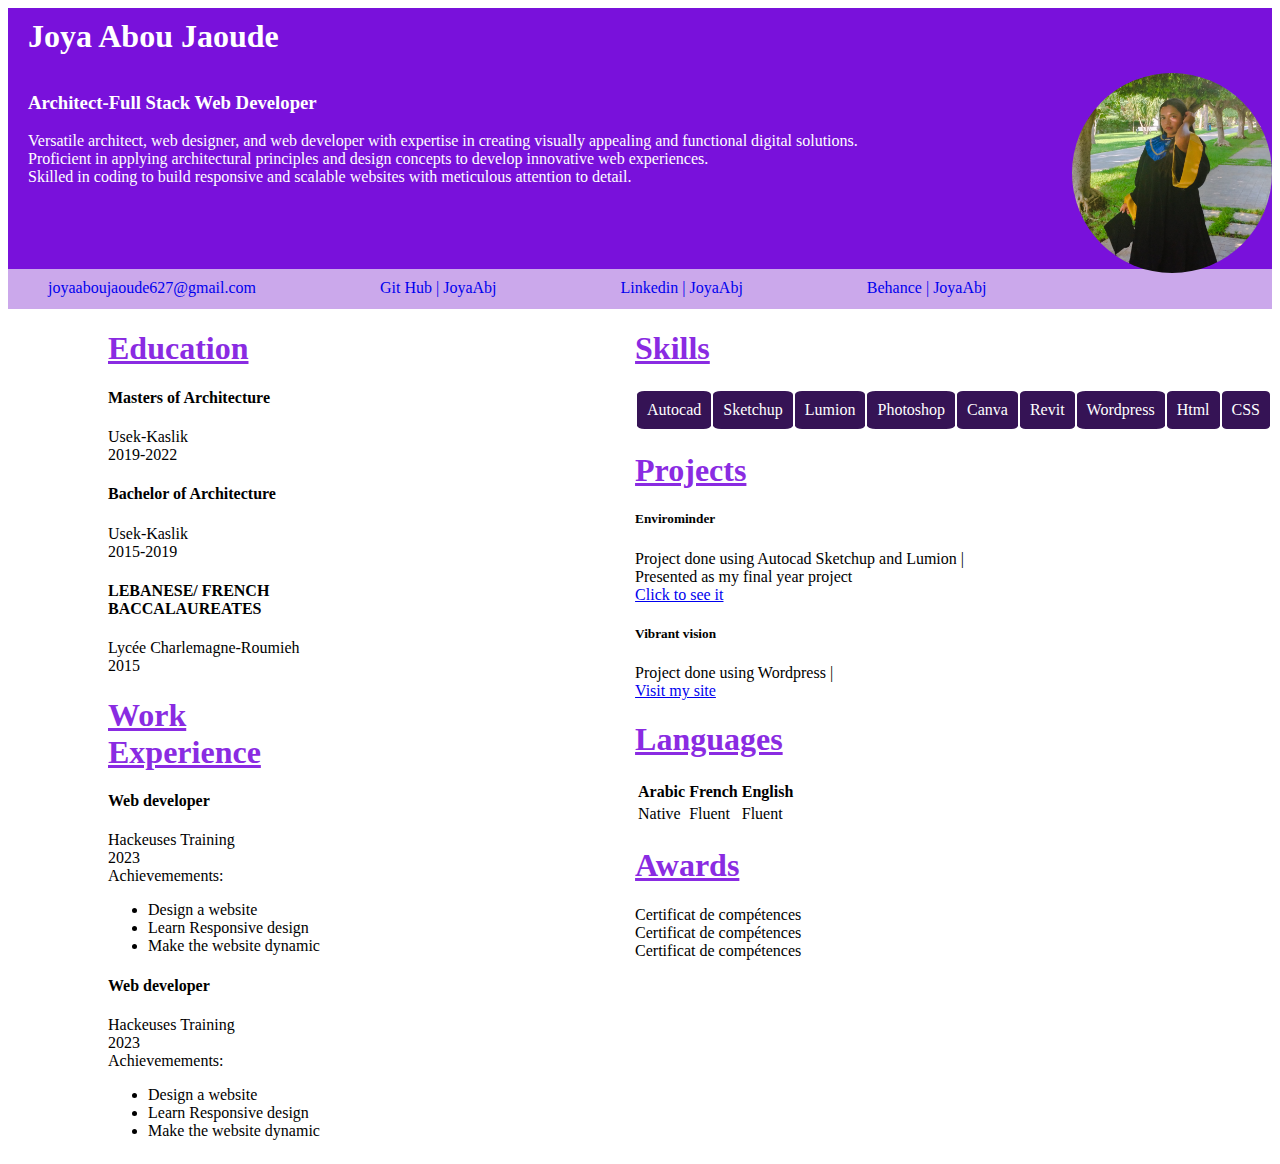
==== Styled-cv.html @ 25e26ec9 "Styled-cv-css-responsivee" ====
<html>
    <head>
        <link rel="stylesheet" href="styles.css"></head>
         <link rel="preconnect" href="https://fonts.googleapis.com">
        <link rel="preconnect" href="https://fonts.gstatic.com" crossorigin>
        <link href="https://fonts.googleapis.com/css2?family=Montserrat:wght@300;400;700&display=swap" rel="stylesheet">
        <body>
            <header class="header">
                <h1 class="title">Joya Abou Jaoude</h1> <br>
            <div class="container">
            <div class="content">
                <h3 class="sub-title">Architect-Full Stack  Web Developer</h3>
                <p>
                    Versatile architect, web designer, and web developer with expertise in creating visually appealing and functional digital solutions.<br>
                    Proficient in applying architectural principles and design concepts to develop innovative web experiences. <br>
                    Skilled in coding to build responsive and scalable websites with meticulous attention to detail.
                </p>
            </div>
                <img src="./Joya-min.jpg" alt="portrait" class="image">
            </div>
         </header>
        
            
         <div class="personal-info">
            <ul class="top-list">
                        <li class="list"><a href="mailto: joyaaboujaoude627@gmail.com"> joyaaboujaoude627@gmail.com</a> </li>
                        <li class="list"><a href="https://github.com/JoyaAbj"> Git Hub | JoyaAbj</a></li>
                        <li class="list"><a href="https://www.linkedin.com/in/joya-abou-jaoude-ba43a6246/"> Linkedin | JoyaAbj</a></li>
                        <li class="list"><a href="https://www.behance.net/JoyaAbouJaoude"> Behance | JoyaAbj</a></li>
            </ul>
        </div>
        <div class="column">
        <div class="first-column">
            <h1 class="section-title">Education</h1>
            <h4 class="headers">Masters of Architecture</h4>
            <p class="description-for-sections">
                Usek-Kaslik <br>
                2019-2022
            </p>
            <h4 class="headers">Bachelor of Architecture</h4>
            <p class="description-for-sections">
                Usek-Kaslik <br>
                2015-2019
            </p>
            <h4 class="headers">LEBANESE/ FRENCH BACCALAUREATES </h4>
            <p class="description-for-sections">
                Lycée Charlemagne-Roumieh <br>
                2015
            </p>
            <h1 class="section-title">Work Experience</h1>
            <h4 class="headers">Web developer</h4>
            <p class="description-for-section">
                Hackeuses Training <br>
                2023 <br>
                Achievemements:<br>
                <ul>
                    <li>Design a website</li>
                    <li>Learn Responsive design</li>
                    <li>Make the website dynamic</li>
                </ul>
            </p>
            <h4 class="headers">Web developer</h4>
            <p class="description-for-section">
                Hackeuses Training <br>
                2023 <br>
                Achievemements:<br>
                <ul>
                    <li>Design a website</li>
                    <li>Learn Responsive design</li>
                    <li>Make the website dynamic</li>
                </ul>
            </p>
            
        </div>
        <div class="second-column">
            <h1 class="section-title">Skills</h1>
            <table>
                <tr>
                    <td class="skill">Autocad</td>
                    <td class="skill">Sketchup</td>
                    <td class="skill">Lumion</td>
                    <td class="skill">Photoshop</td>
                    <td class="skill">Canva</td>
                    <td class="skill">Revit</td>
                    <td class="skill">Wordpress</td>
                    <td class="skill">Html</td>
                    <td class="skill">CSS</td>
                    
                    
                </tr>
            </table>
            <h1 class="section-title">Projects</h1>
            <h5 class="h5">Envirominder</h5>
             <p>
                Project done using Autocad Sketchup and Lumion | <br>
                Presented as my final year project <br>
                <a href="https://www.behance.net/JoyaAbouJaoude">Click to see it</a>
            </p>
            <h5 class="h5">Vibrant vision</h5>
            <p>
                Project done using Wordpress | <br>
                <a href="https://dev-vibrantvision.pantheonsite.io/">Visit my site</a>
            </p>
            <h1 class="section-title">Languages</h1>
            <table>
                <tr>
                 <th>Arabic</th>
                 <th>French</th>
                 <th>English</th>
                </tr>
                <td>Native</td>
                <td>Fluent</td>
                <td>Fluent</td>
            </table>
            <h1 class="section-title">Awards</h1>
            <p class="description-for-section">
                Certificat de compétences <br>
                Certificat de compétences <br>
                Certificat de compétences
            </p> 
    </div>
    </div>  
    </body>
</html>
---- styles.css ----
.header {
    background-color: rgb(121, 17, 219);
}
.title{
    color: white;
    margin: 0 0 0 20px;
    padding: 10px 0 0 0 ;
    font-weight: 700;
}
.container{
    display: flex;
}
.content {
    flex: 1;
    margin: 0 0 0 20px;
    font-weight: 300;
}
.content {
    color: white;
}
.image {
    height: 200px;
    width: 200px;
    border-radius: 50%;
    padding-top: -100px;
}

.personal-info{
    margin-top: -20px;
    height: 40px;
    background-color: rgb(203, 168, 235);
}
.top-list{
    padding-top: 10px;
}
.list {
    display: inline;
    list-style: none;
    margin-right: 120px;
}
.list a{
    text-decoration: none; 
}
.section-title {
    color: blueviolet;
    text-decoration: underline;
}
.skill {
    background-color: rgb(53, 19, 85);
    border-radius: 10%;
    color: white;
    padding: 10px 10px 10px 10px;
}
.column {
    display: flex;
    justify-content:space-around;
}
.first-column {
    padding-left: 100px;
}
.second-column {
    padding-left: 300px;
}
@media (max-width:700px) {
    body {
        background-color: rgb(236, 215, 255);
    }
}
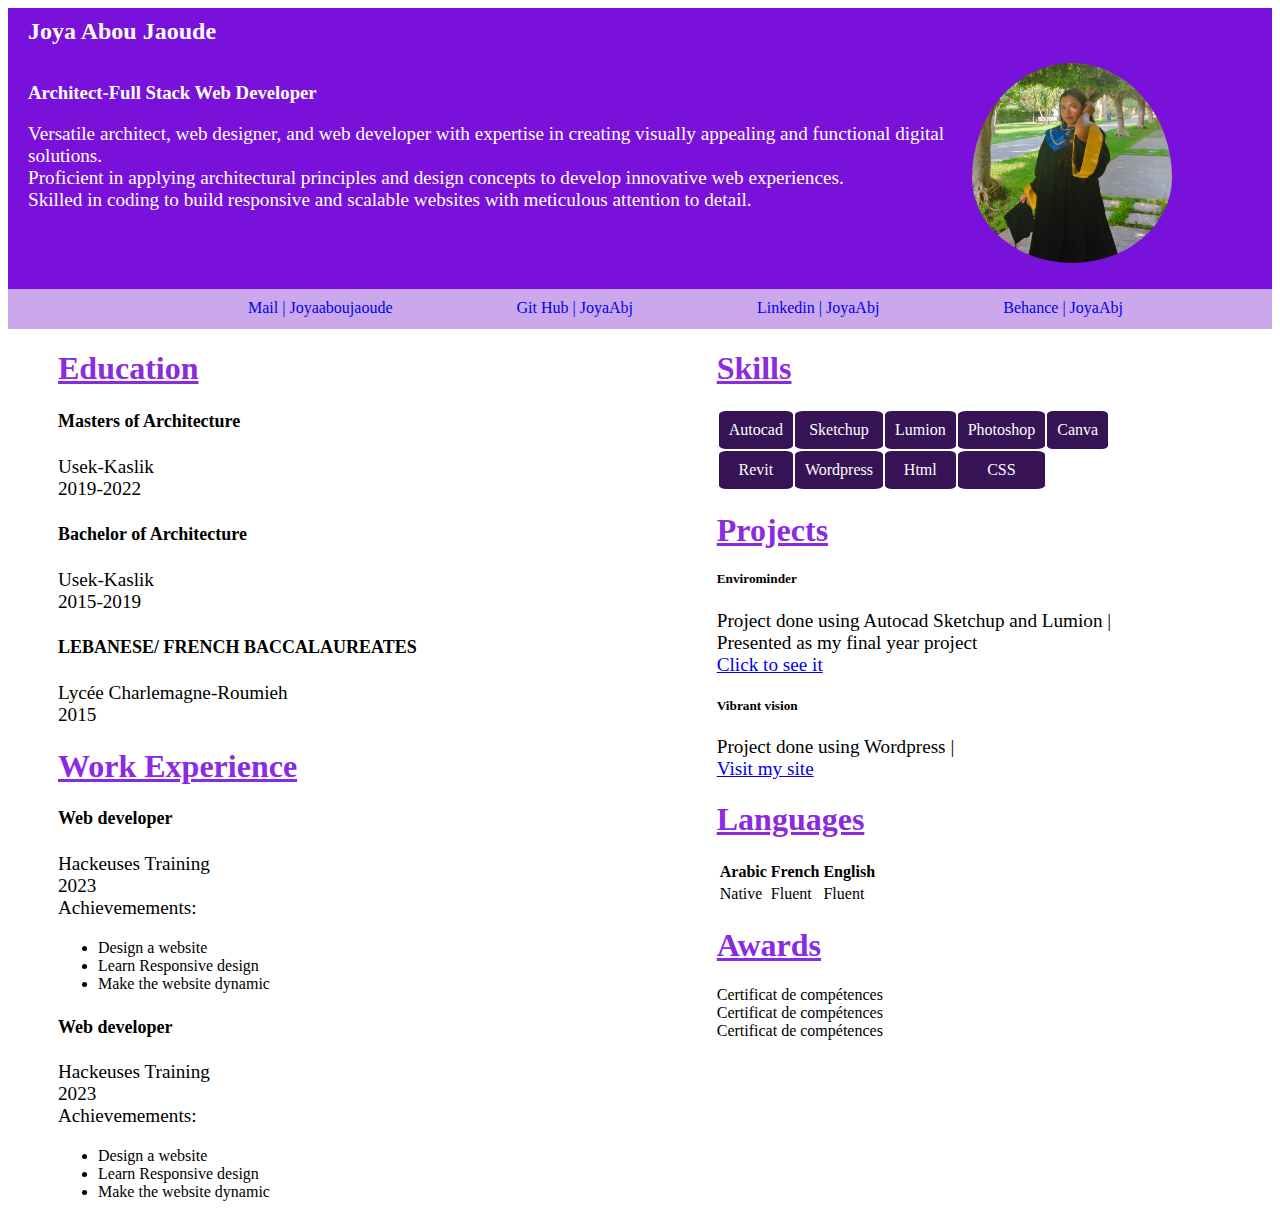
==== commit 440a997c: "Styled-cv" ====
--- a/Styled-cv.html
+++ b/Styled-cv.html
@@ -10,7 +10,7 @@
             <div class="container">
             <div class="content">
                 <h3 class="sub-title">Architect-Full Stack  Web Developer</h3>
-                <p>
+                <p class="text">
                     Versatile architect, web designer, and web developer with expertise in creating visually appealing and functional digital solutions.<br>
                     Proficient in applying architectural principles and design concepts to develop innovative web experiences. <br>
                     Skilled in coding to build responsive and scalable websites with meticulous attention to detail.
@@ -23,7 +23,7 @@
             
          <div class="personal-info">
             <ul class="top-list">
-                        <li class="list"><a href="mailto: joyaaboujaoude627@gmail.com"> joyaaboujaoude627@gmail.com</a> </li>
+                        <li class="list"><a href="mailto: joyaaboujaoude627@gmail.com"> Mail | Joyaaboujaoude</a> </li>
                         <li class="list"><a href="https://github.com/JoyaAbj"> Git Hub | JoyaAbj</a></li>
                         <li class="list"><a href="https://www.linkedin.com/in/joya-abou-jaoude-ba43a6246/"> Linkedin | JoyaAbj</a></li>
                         <li class="list"><a href="https://www.behance.net/JoyaAbouJaoude"> Behance | JoyaAbj</a></li>
@@ -33,23 +33,23 @@
         <div class="first-column">
             <h1 class="section-title">Education</h1>
             <h4 class="headers">Masters of Architecture</h4>
-            <p class="description-for-sections">
+            <p class="text">
                 Usek-Kaslik <br>
                 2019-2022
             </p>
             <h4 class="headers">Bachelor of Architecture</h4>
-            <p class="description-for-sections">
+            <p class="text">
                 Usek-Kaslik <br>
                 2015-2019
             </p>
             <h4 class="headers">LEBANESE/ FRENCH BACCALAUREATES </h4>
-            <p class="description-for-sections">
+            <p class="text">
                 Lycée Charlemagne-Roumieh <br>
                 2015
             </p>
             <h1 class="section-title">Work Experience</h1>
             <h4 class="headers">Web developer</h4>
-            <p class="description-for-section">
+            <p class="text">
                 Hackeuses Training <br>
                 2023 <br>
                 Achievemements:<br>
@@ -60,7 +60,7 @@
                 </ul>
             </p>
             <h4 class="headers">Web developer</h4>
-            <p class="description-for-section">
+            <p class="text">
                 Hackeuses Training <br>
                 2023 <br>
                 Achievemements:<br>
@@ -74,30 +74,30 @@
         </div>
         <div class="second-column">
             <h1 class="section-title">Skills</h1>
-            <table>
+            <table class="skills-table">
                 <tr>
                     <td class="skill">Autocad</td>
                     <td class="skill">Sketchup</td>
                     <td class="skill">Lumion</td>
                     <td class="skill">Photoshop</td>
                     <td class="skill">Canva</td>
+                </tr>
+                <tr>
                     <td class="skill">Revit</td>
                     <td class="skill">Wordpress</td>
                     <td class="skill">Html</td>
                     <td class="skill">CSS</td>
-                    
-                    
-                </tr>
+                </tr>    
             </table>
             <h1 class="section-title">Projects</h1>
             <h5 class="h5">Envirominder</h5>
-             <p>
+             <p class="text">
                 Project done using Autocad Sketchup and Lumion | <br>
                 Presented as my final year project <br>
                 <a href="https://www.behance.net/JoyaAbouJaoude">Click to see it</a>
             </p>
             <h5 class="h5">Vibrant vision</h5>
-            <p>
+            <p class="text">
                 Project done using Wordpress | <br>
                 <a href="https://dev-vibrantvision.pantheonsite.io/">Visit my site</a>
             </p>
--- a/styles.css
+++ b/styles.css
@@ -6,6 +6,7 @@
     margin: 0 0 0 20px;
     padding: 10px 0 0 0 ;
     font-weight: 700;
+    font-size: x-large;
 }
 .container{
     display: flex;
@@ -22,13 +23,15 @@
     height: 200px;
     width: 200px;
     border-radius: 50%;
-    padding-top: -100px;
+    margin-right: 100px;
+    padding-bottom: 30px;
 }
 
 .personal-info{
     margin-top: -20px;
     height: 40px;
     background-color: rgb(203, 168, 235);
+    padding-left: 200px;
 }
 .top-list{
     padding-top: 10px;
@@ -50,13 +53,13 @@
     border-radius: 10%;
     color: white;
     padding: 10px 10px 10px 10px;
+    text-align: center;
 }
 .column {
     display: flex;
-    justify-content:space-around;
 }
 .first-column {
-    padding-left: 100px;
+    padding-left: 50px;
 }
 .second-column {
     padding-left: 300px;
@@ -66,3 +69,9 @@
         background-color: rgb(236, 215, 255);
     }
 }
+.headers {
+    font-size: large;
+}
+.text {
+    font-size: larger;
+}
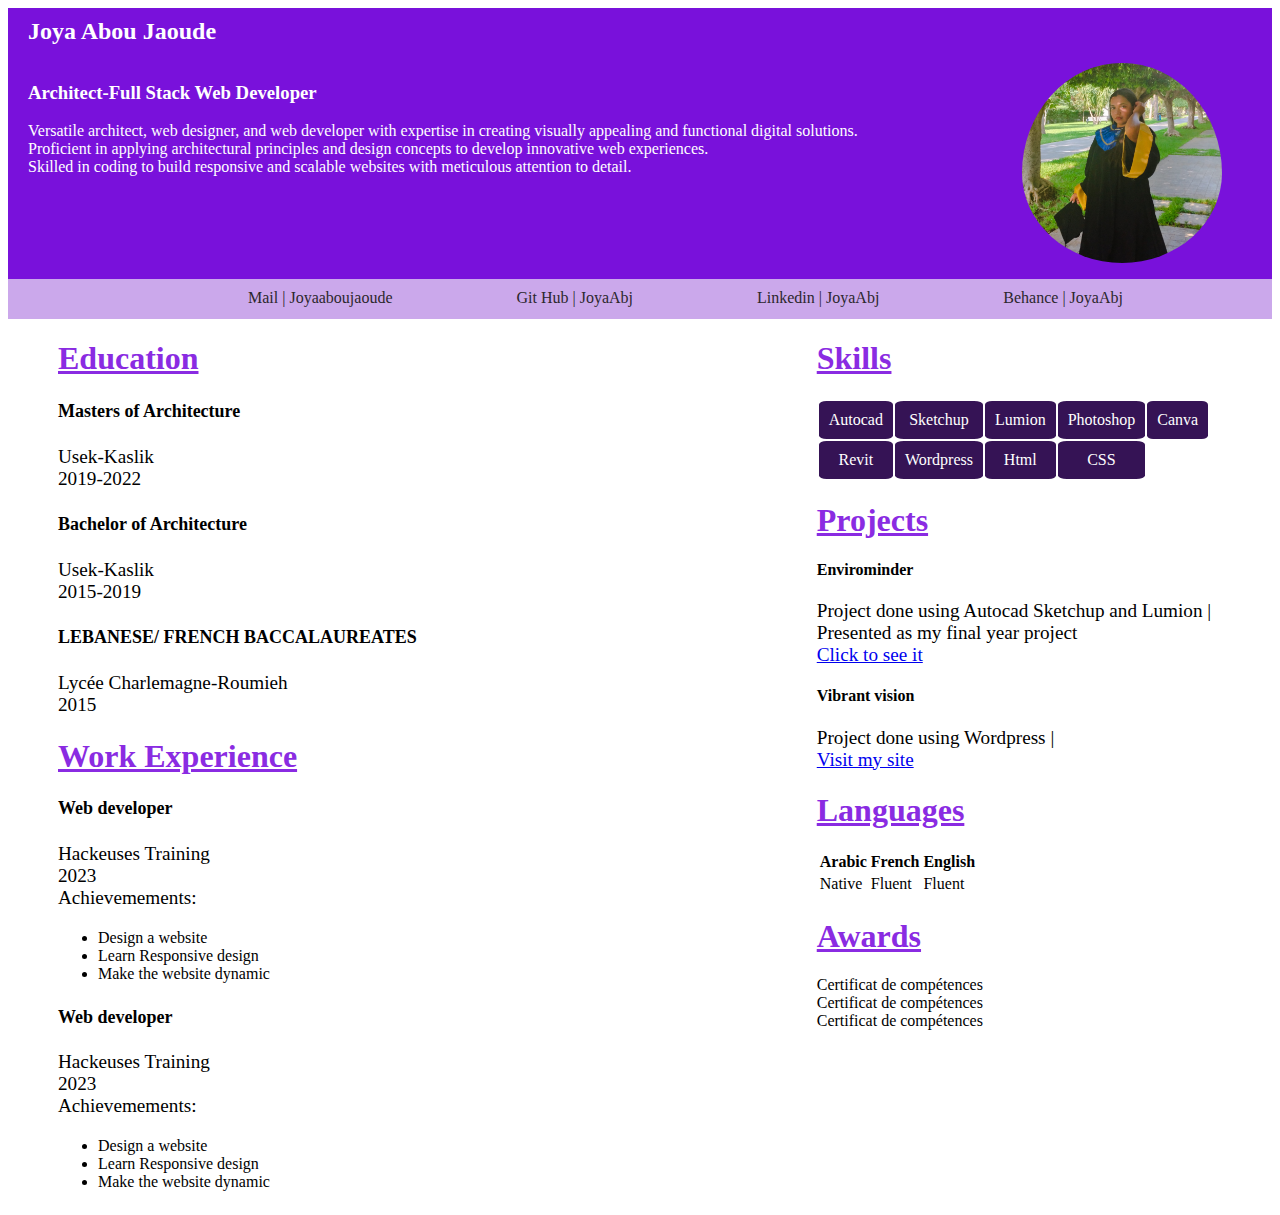
==== commit b9d48c78: "Styled-cv-ipad-responsive" ====
--- a/Styled-cv.html
+++ b/Styled-cv.html
@@ -10,7 +10,7 @@
             <div class="container">
             <div class="content">
                 <h3 class="sub-title">Architect-Full Stack  Web Developer</h3>
-                <p class="text">
+                <p class="desciption">
                     Versatile architect, web designer, and web developer with expertise in creating visually appealing and functional digital solutions.<br>
                     Proficient in applying architectural principles and design concepts to develop innovative web experiences. <br>
                     Skilled in coding to build responsive and scalable websites with meticulous attention to detail.
@@ -23,10 +23,10 @@
             
          <div class="personal-info">
             <ul class="top-list">
-                        <li class="list"><a href="mailto: joyaaboujaoude627@gmail.com"> Mail | Joyaaboujaoude</a> </li>
-                        <li class="list"><a href="https://github.com/JoyaAbj"> Git Hub | JoyaAbj</a></li>
-                        <li class="list"><a href="https://www.linkedin.com/in/joya-abou-jaoude-ba43a6246/"> Linkedin | JoyaAbj</a></li>
-                        <li class="list"><a href="https://www.behance.net/JoyaAbouJaoude"> Behance | JoyaAbj</a></li>
+                <li class="list"><a href="mailto: joyaaboujaoude627@gmail.com"> Mail | Joyaaboujaoude</a> </li>
+                <li class="list"><a href="https://github.com/JoyaAbj"> Git Hub | JoyaAbj</a></li>
+                <li class="list"><a href="https://www.linkedin.com/in/joya-abou-jaoude-ba43a6246/"> Linkedin | JoyaAbj</a></li>
+                <li class="list"><a href="https://www.behance.net/JoyaAbouJaoude"> Behance | JoyaAbj</a></li>
             </ul>
         </div>
         <div class="column">
@@ -90,13 +90,13 @@
                 </tr>    
             </table>
             <h1 class="section-title">Projects</h1>
-            <h5 class="h5">Envirominder</h5>
+            <h4 class="h4">Envirominder</h4>
              <p class="text">
                 Project done using Autocad Sketchup and Lumion | <br>
                 Presented as my final year project <br>
                 <a href="https://www.behance.net/JoyaAbouJaoude">Click to see it</a>
             </p>
-            <h5 class="h5">Vibrant vision</h5>
+            <h4 class="h4">Vibrant vision</h4>
             <p class="text">
                 Project done using Wordpress | <br>
                 <a href="https://dev-vibrantvision.pantheonsite.io/">Visit my site</a>
--- a/styles.css
+++ b/styles.css
@@ -1,5 +1,6 @@
 .header {
     background-color: rgb(121, 17, 219);
+    width: 100%;
 }
 .title{
     color: white;
@@ -8,8 +9,22 @@
     font-weight: 700;
     font-size: x-large;
 }
+.description {
+    font-size: large;
+    font-weight: 400;
+}
 .container{
     display: flex;
+    width: 100%;
+}
+@media (max-width: 820px){
+    .container{
+        display: flex;
+        width: fit-content;
+    }
+    .description{
+        text-align: justify;
+    }
 }
 .content {
     flex: 1;
@@ -22,9 +37,9 @@
 .image {
     height: 200px;
     width: 200px;
-    border-radius: 50%;
-    margin-right: 100px;
-    padding-bottom: 30px;
+    border-radius: 80%;
+    margin-right: 50px;
+    padding-bottom: 20px;
 }
 
 .personal-info{
@@ -32,6 +47,21 @@
     height: 40px;
     background-color: rgb(203, 168, 235);
     padding-left: 200px;
+}
+@media (max-width: 820px){
+    .personal-info {
+        padding: 0;
+        margin-left: 0;
+        font-size: small;
+    }
+    .second-column{
+        padding-left: 0 !important;
+    }
+    .list  {
+        display: inline;
+        list-style: none;
+        margin-right: 60px !important;
+    }
 }
 .top-list{
     padding-top: 10px;
@@ -42,7 +72,8 @@
     margin-right: 120px;
 }
 .list a{
-    text-decoration: none; 
+    text-decoration: none;
+    color: rgb(43, 39, 45); 
 }
 .section-title {
     color: blueviolet;
@@ -57,17 +88,13 @@
 }
 .column {
     display: flex;
+    width: 100%;
 }
 .first-column {
     padding-left: 50px;
 }
 .second-column {
-    padding-left: 300px;
-}
-@media (max-width:700px) {
-    body {
-        background-color: rgb(236, 215, 255);
-    }
+    padding-left: 400px;
 }
 .headers {
     font-size: large;
